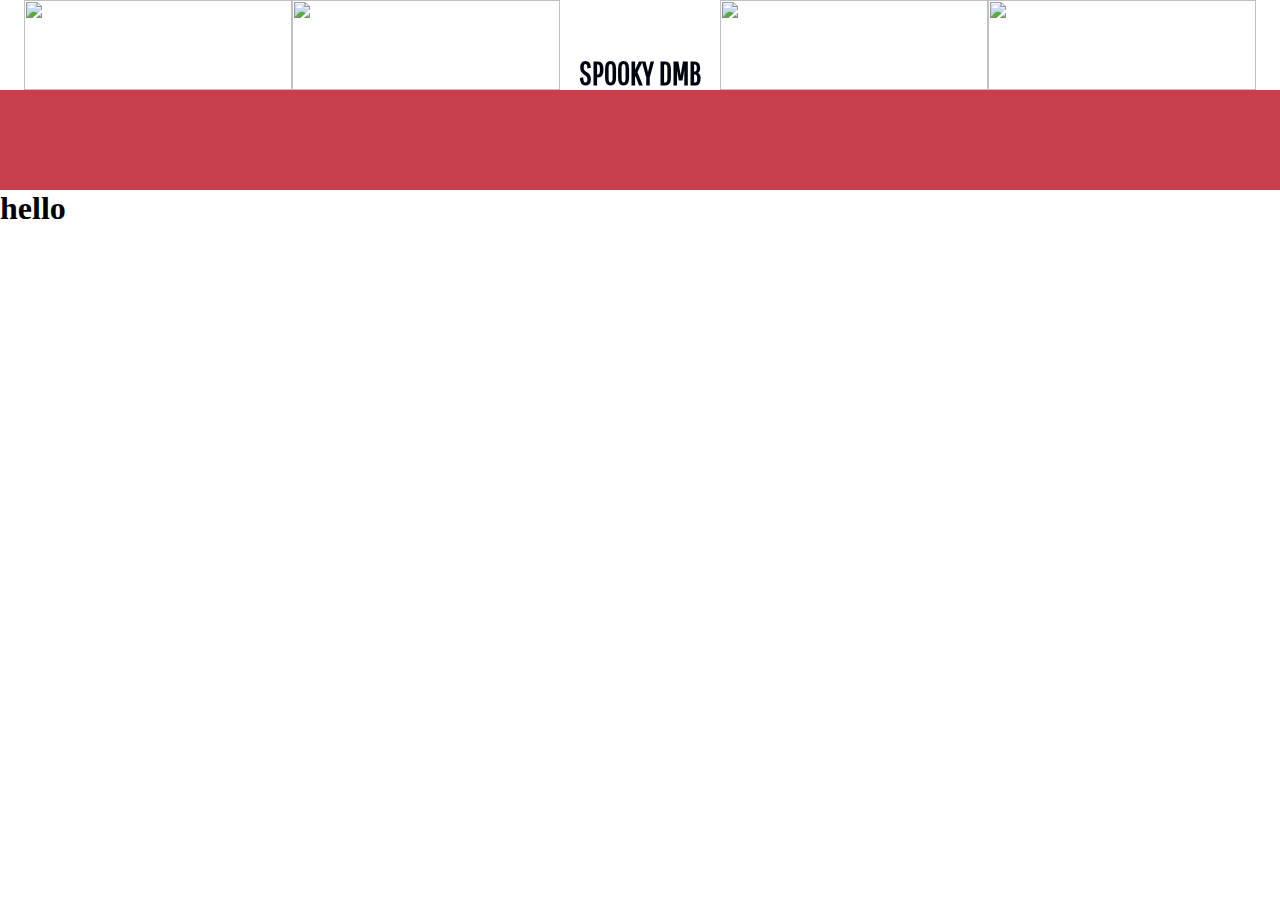
==== index.html @ f11eb653 "hellotest" ====
<!DOCTYPE html>
<html>
<head>
    <meta charset="UTF-8">
    <meta http-equiv="X-UA-Compatible" content="IE=edge">
    <meta name="viewport" content="width=device-width, initial-scale=1.0">
    <link rel="preconnect" href="https://fonts.googleapis.com"> 
<link rel="preconnect" href="https://fonts.gstatic.com" crossorigin> 
<link href="https://fonts.googleapis.com/css2?family=Pathway+Gothic+One&family=Roboto:wght@300;400;500&display=swap" rel="stylesheet">
<link rel="icon" type="image/png" sizes="16x16" href="/image/fantome2.png"> 
    <title>Spooky_DMB</title>
    <link rel="stylesheet" href="style.css">

</head>
<body>
    <header class="navbar">
        <img class="arbre" src="/image/arbre.png" alt="">
        <img class="arbre" src="/image/arbre.png" alt="">
         <h1 class="spooky"> SPOOKY DMB</h1>
         <img class="arbre" src="/image/arbre.png" alt="">
         <img class="arbre" src="/image/arbre.png" alt=""> 
        </header> 
</body>
<div class="fantomebackground"> 
    <img class="fantome2" src="/image/fantome2.png" alt="">
</div>

<div>
    <h1>hello</h1>
</div>
</html>
---- style.css ----
@import "styles/mathilde.css";
@import "styles/marie-ludivine.css";

* {
    margin: 0;
    padding: 0;
}

.spooky{
    padding-top: 55px;
    font-family: 'Pathway Gothic One', sans-serif;
    font: 55px;
    color: #000411;
    padding-left: 19px;
    padding-right: 19px;
}

.navbar {
    display: flex;
    justify-content: center;
    align-items: center;
    padding-top: 30px;
    padding-bottom:30px;
    position: fixed;
    background-color: rgb(255, 255, 255);
    height:30px;
    width: 100%;
}

.arbre{
    width: 268px;
    height: 90px;
}



.fantomebackground{
    background-color: #C83E4D;
    display: flex;
    justify-content: center;
    align-items:center;
    padding: 50px 10%;
}

.fantome2{
    width: 10%;
    margin-top: 10vh;
}
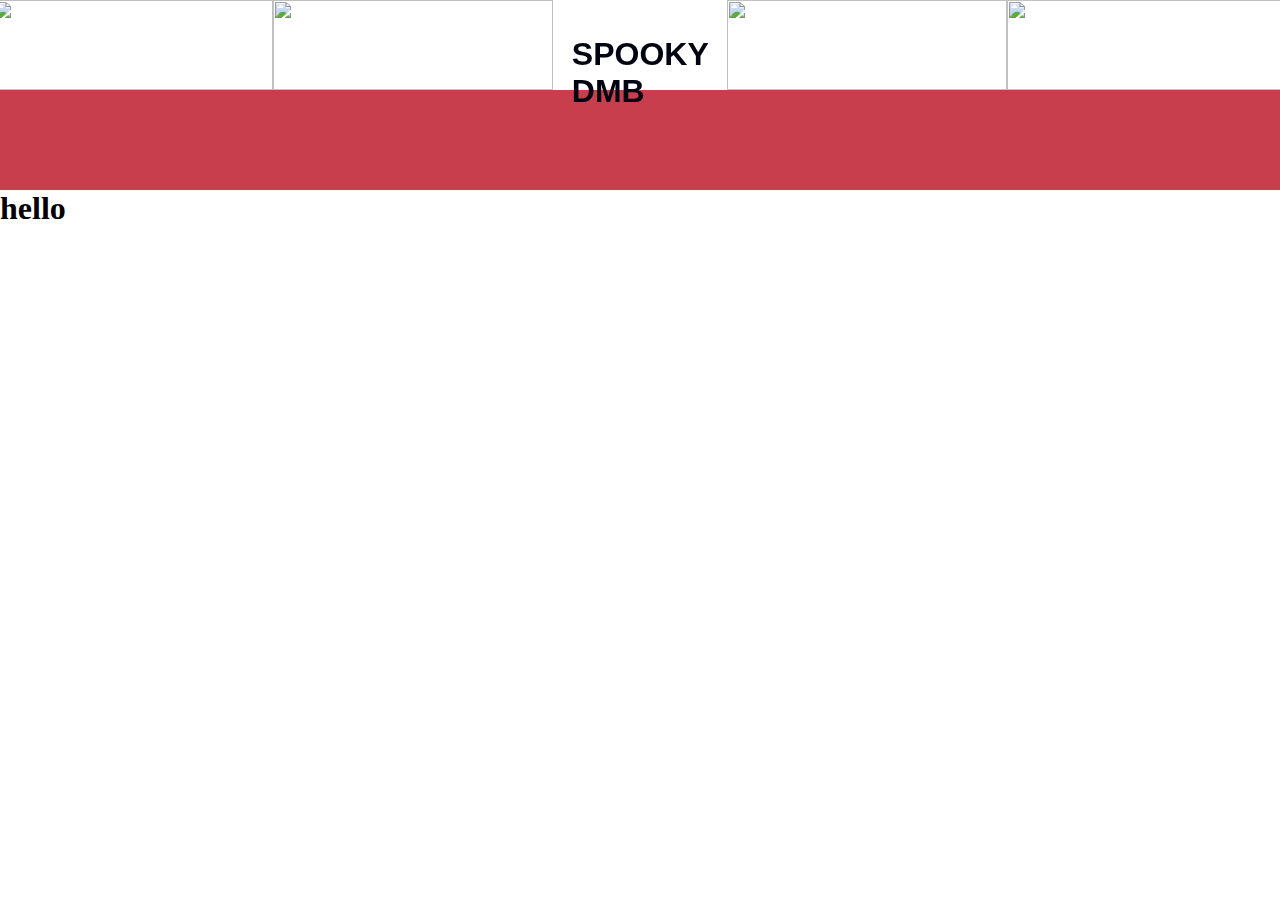
==== commit 2c4e4cf8: "testencore" ====
--- a/index.html
+++ b/index.html
@@ -1,15 +1,11 @@
 <!DOCTYPE html>
 <html>
 <head>
+    <link rel="stylesheet" href="style.css">
     <meta charset="UTF-8">
     <meta http-equiv="X-UA-Compatible" content="IE=edge">
     <meta name="viewport" content="width=device-width, initial-scale=1.0">
-    <link rel="preconnect" href="https://fonts.googleapis.com"> 
-<link rel="preconnect" href="https://fonts.gstatic.com" crossorigin> 
-<link href="https://fonts.googleapis.com/css2?family=Pathway+Gothic+One&family=Roboto:wght@300;400;500&display=swap" rel="stylesheet">
-<link rel="icon" type="image/png" sizes="16x16" href="/image/fantome2.png"> 
     <title>Spooky_DMB</title>
-    <link rel="stylesheet" href="style.css">
 
 </head>
 <body>
@@ -17,10 +13,10 @@
         <img class="arbre" src="/image/arbre.png" alt="">
         <img class="arbre" src="/image/arbre.png" alt="">
          <h1 class="spooky"> SPOOKY DMB</h1>
-         <img class="arbre" src="/image/arbre.png" alt="">
+         <img class="arbre2" src="/image/arbre.png" alt="">
          <img class="arbre" src="/image/arbre.png" alt=""> 
         </header> 
-</body>
+
 <div class="fantomebackground"> 
     <img class="fantome2" src="/image/fantome2.png" alt="">
 </div>
@@ -28,4 +24,5 @@
 <div>
     <h1>hello</h1>
 </div>
+</body>
 </html>--- a/style.css
+++ b/style.css
@@ -28,9 +28,16 @@
 }
 
 .arbre{
-    width: 268px;
+    width: 280px;
     height: 90px;
 }
+
+.arbre2{
+    width: 280px;
+    height: 90px;
+    
+}
+
 
 
 
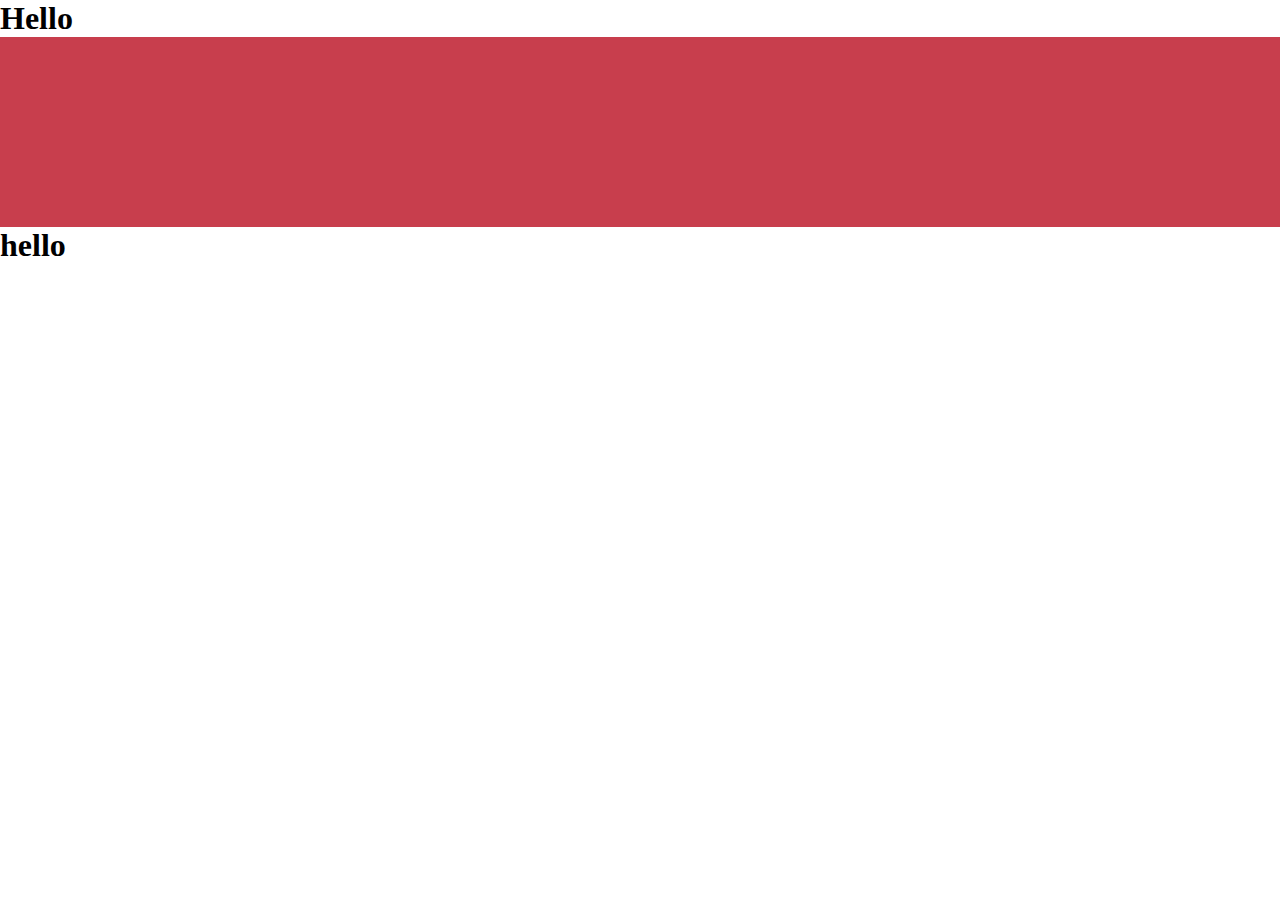
==== commit 841bfabd: "resolv merge conflict" ====
--- a/index.html
+++ b/index.html
@@ -1,22 +1,21 @@
 <!DOCTYPE html>
 <html>
 <head>
-    <link rel="stylesheet" href="style.css">
     <meta charset="UTF-8">
     <meta http-equiv="X-UA-Compatible" content="IE=edge">
     <meta name="viewport" content="width=device-width, initial-scale=1.0">
+    <link rel="preconnect" href="https://fonts.googleapis.com"> 
+<link rel="preconnect" href="https://fonts.gstatic.com" crossorigin> 
+<link href="https://fonts.googleapis.com/css2?family=Pathway+Gothic+One&family=Roboto:wght@300;400;500&display=swap" rel="stylesheet">
+<link rel="icon" type="image/png" sizes="16x16" href="/image/fantome2.png"> 
     <title>Spooky_DMB</title>
+    <link rel="stylesheet" href="style.css">
 
 </head>
 <body>
-    <header class="navbar">
-        <img class="arbre" src="/image/arbre.png" alt="">
-        <img class="arbre" src="/image/arbre.png" alt="">
-         <h1 class="spooky"> SPOOKY DMB</h1>
-         <img class="arbre2" src="/image/arbre.png" alt="">
-         <img class="arbre" src="/image/arbre.png" alt=""> 
-        </header> 
-
+    
+    <h1>Hello</h1>
+</body>
 <div class="fantomebackground"> 
     <img class="fantome2" src="/image/fantome2.png" alt="">
 </div>
@@ -24,5 +23,4 @@
 <div>
     <h1>hello</h1>
 </div>
-</body>
 </html>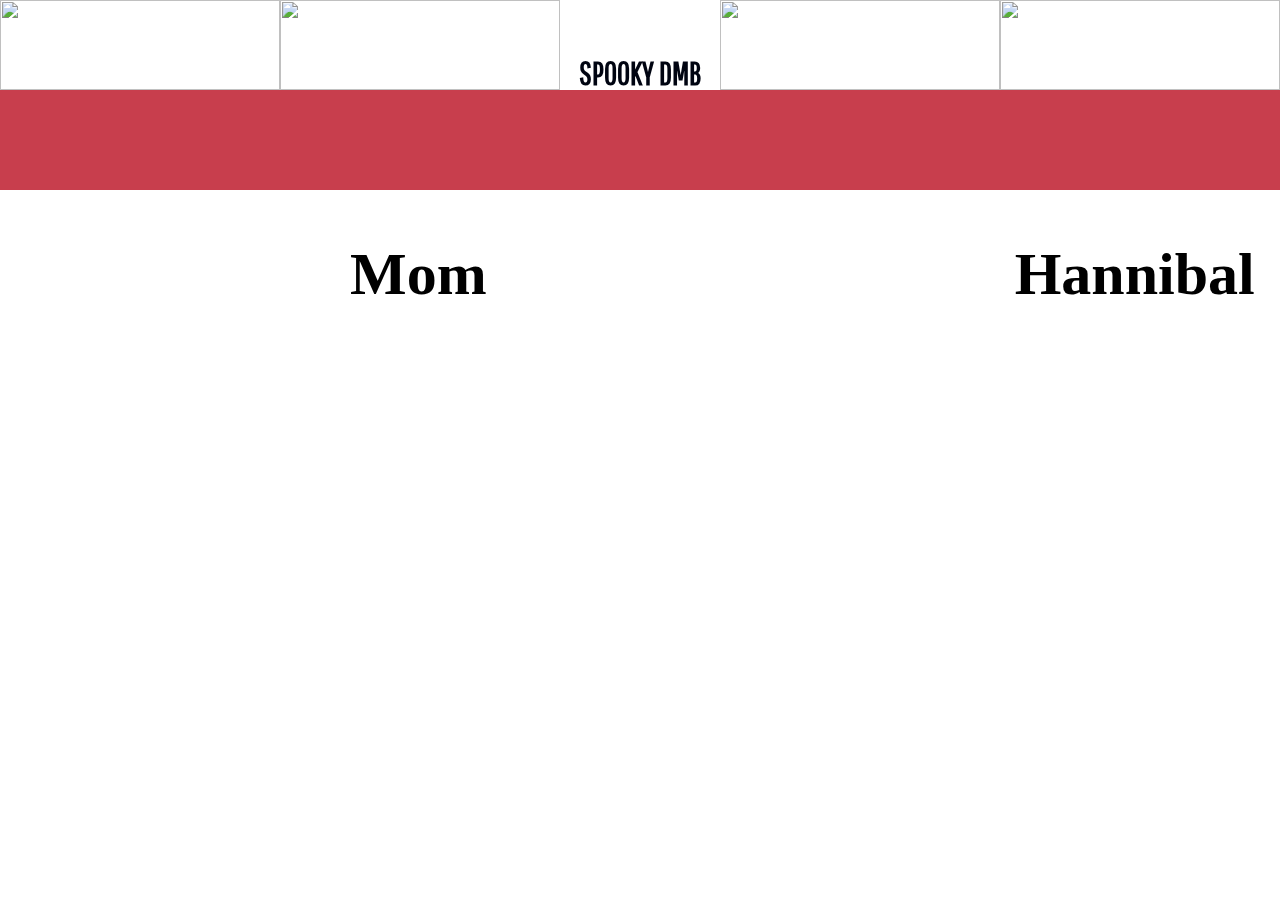
==== commit e23e1490: "remise en section" ====
--- a/index.html
+++ b/index.html
@@ -13,14 +13,26 @@
 
 </head>
 <body>
-    
-    <h1>Hello</h1>
+    <header class="navbar">
+        <img class="arbre" src="/image/arbre.png" alt="">
+        <img class="arbre" src="/image/arbre.png" alt="">
+         <h1 class="spooky"> SPOOKY DMB</h1>
+         <img class="arbre" src="/image/arbre.png" alt="">
+         <img class="arbre" src="/image/arbre.png" alt=""> 
+        </header> 
+        
+        <div class="fantomebackground"> 
+            <img class="fantome2" src="/image/fantome2.png" alt="">
+        </div>
+        
+        <section class="Home" >
+            <div class="Mom"> 
+                <h1>Mom</h1>
+            </div>
+            <div class="Hannibal">
+                <h1>Hannibal</h1>
+            </div>
+        </section>
 </body>
-<div class="fantomebackground"> 
-    <img class="fantome2" src="/image/fantome2.png" alt="">
-</div>
 
-<div>
-    <h1>hello</h1>
-</div>
 </html>--- a/style.css
+++ b/style.css
@@ -38,9 +38,6 @@
     
 }
 
-
-
-
 .fantomebackground{
     background-color: #C83E4D;
     display: flex;
@@ -53,3 +50,46 @@
     width: 10%;
     margin-top: 10vh;
 }
+
+.Home {
+    display: flex;
+    flex-direction: row;
+    align-items: center;
+    gap: 50px;
+    font-size: 30px;
+}
+
+
+
+.Mom {
+background: url(/img/isaac-repentance-quickie-mother-une-jeuvideo.jpeg);
+background-size: 120%;
+padding: 40px 10%;
+background-repeat: no-repeat;
+padding-left: 350px;
+
+}
+
+
+.Hannibal {
+    background: url(/img/p6MezjrHnrgP1li5YxomRBFdKnp.jpeg);
+    background-repeat: no-repeat;
+    background-size: 40%;
+    padding: 50px 10%;
+    padding-left: 350px ;
+}
+.Home .Mom p{
+    display: flex;
+    align-items: center;
+    flex-direction: row;
+    justify-content: center;
+    
+}
+.Mom:hover {
+    transform: scale(1.2);
+    transition: 0.4s;
+}
+.Hannibal:hover {
+    transform: scale(1.2);
+    transition: 0.4s;
+}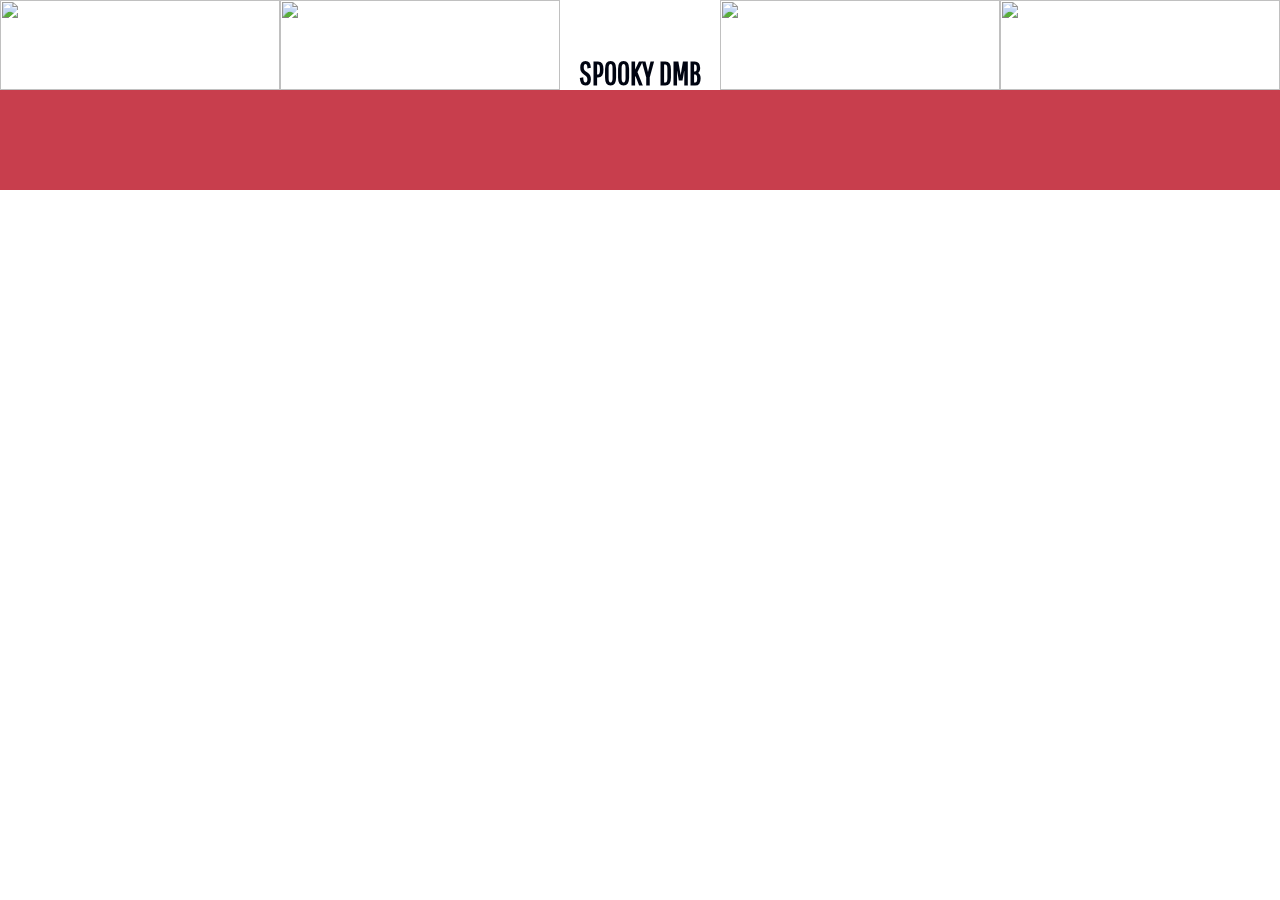
==== commit f5137889: "bug" ====
--- a/index.html
+++ b/index.html
@@ -20,19 +20,7 @@
          <img class="arbre" src="/image/arbre.png" alt="">
          <img class="arbre" src="/image/arbre.png" alt=""> 
         </header> 
-        
-        <div class="fantomebackground"> 
-            <img class="fantome2" src="/image/fantome2.png" alt="">
-        </div>
-        
-        <section class="Home" >
-            <div class="Mom"> 
-                <h1>Mom</h1>
-            </div>
-            <div class="Hannibal">
-                <h1>Hannibal</h1>
-            </div>
-        </section>
 </body>
-
-</html>+<div class="fantomebackground"> 
+    <img class="fantome2" src="/image/fantome2.png" alt="">
+</div>
--- a/style.css
+++ b/style.css
@@ -38,6 +38,9 @@
     
 }
 
+
+
+
 .fantomebackground{
     background-color: #C83E4D;
     display: flex;
@@ -50,46 +53,3 @@
     width: 10%;
     margin-top: 10vh;
 }
-
-.Home {
-    display: flex;
-    flex-direction: row;
-    align-items: center;
-    gap: 50px;
-    font-size: 30px;
-}
-
-
-
-.Mom {
-background: url(/img/isaac-repentance-quickie-mother-une-jeuvideo.jpeg);
-background-size: 120%;
-padding: 40px 10%;
-background-repeat: no-repeat;
-padding-left: 350px;
-
-}
-
-
-.Hannibal {
-    background: url(/img/p6MezjrHnrgP1li5YxomRBFdKnp.jpeg);
-    background-repeat: no-repeat;
-    background-size: 40%;
-    padding: 50px 10%;
-    padding-left: 350px ;
-}
-.Home .Mom p{
-    display: flex;
-    align-items: center;
-    flex-direction: row;
-    justify-content: center;
-    
-}
-.Mom:hover {
-    transform: scale(1.2);
-    transition: 0.4s;
-}
-.Hannibal:hover {
-    transform: scale(1.2);
-    transition: 0.4s;
-}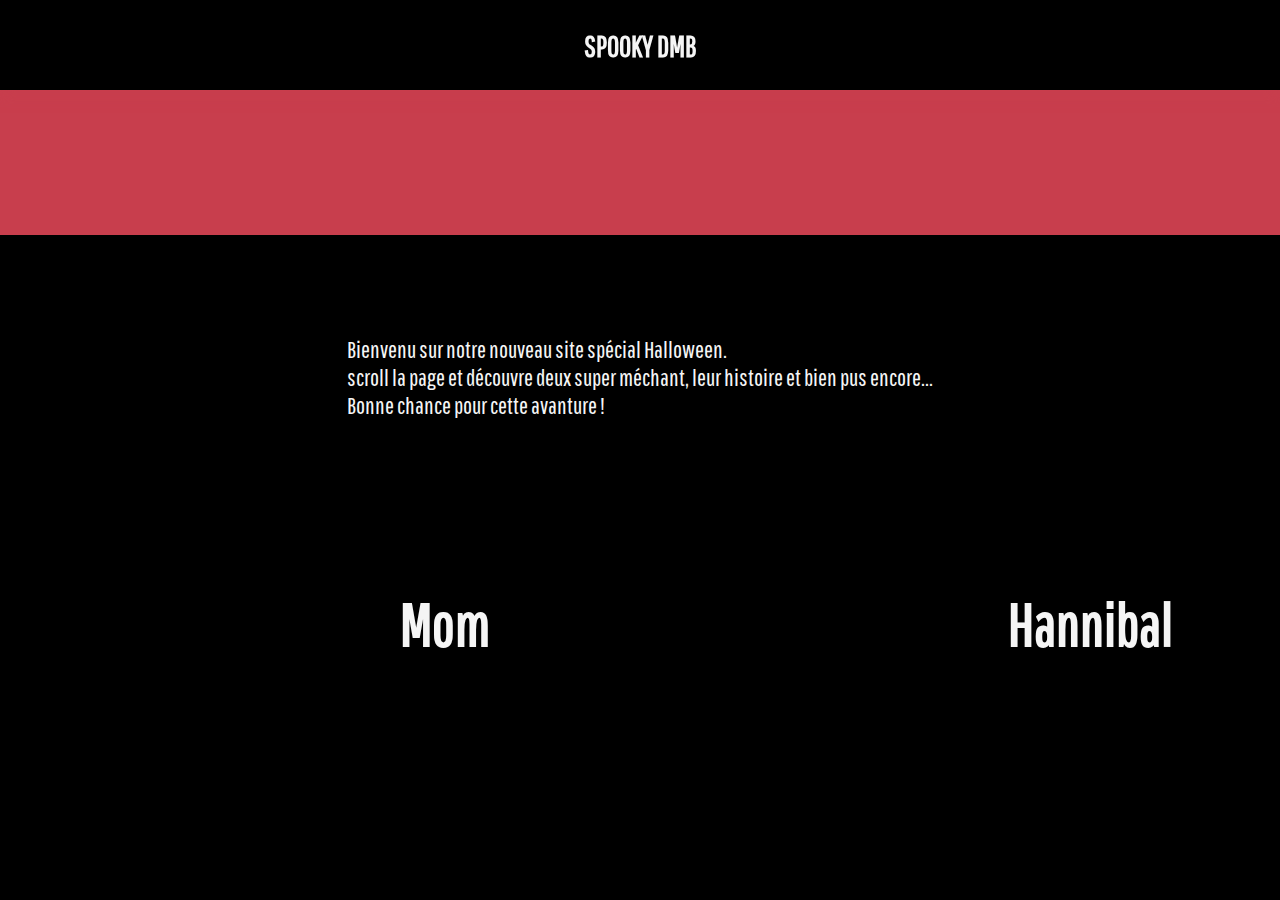
==== commit 0369c02f: "🚧" ====
--- a/index.html
+++ b/index.html
@@ -14,13 +14,28 @@
 </head>
 <body>
     <header class="navbar">
-        <img class="arbre" src="/image/arbre.png" alt="">
-        <img class="arbre" src="/image/arbre.png" alt="">
          <h1 class="spooky"> SPOOKY DMB</h1>
-         <img class="arbre" src="/image/arbre.png" alt="">
-         <img class="arbre" src="/image/arbre.png" alt=""> 
         </header> 
+     <div class="fantomebackground"> 
+            <img class="fantome2" src="/image/fantome2.png" alt="">
+    </div>
+
+    <div>
+        <p>Bienvenu sur notre nouveau site spécial Halloween.<br>
+            scroll la page et découvre deux super méchant, leur histoire et bien pus encore...<br>
+            Bonne chance pour cette avanture !
+        </p>
+    </div>
+
+    <section class="Home" >
+        <div class="Mom"> 
+            <h1 class="titre">Mom</h1>
+        </div>
+        <div class="Hannibal">
+            <h1 class="titre">Hannibal</h1>
+        </div>
+                
+    </section>
+
 </body>
-<div class="fantomebackground"> 
-    <img class="fantome2" src="/image/fantome2.png" alt="">
-</div>
+
--- a/style.css
+++ b/style.css
@@ -1,18 +1,16 @@
-@import "styles/mathilde.css";
-@import "styles/marie-ludivine.css";
 
 * {
-    margin: 0;
+  margin:0;
     padding: 0;
 }
 
+body{
+    background-color: black;
+}
 .spooky{
-    padding-top: 55px;
     font-family: 'Pathway Gothic One', sans-serif;
-    font: 55px;
-    color: #000411;
-    padding-left: 19px;
-    padding-right: 19px;
+    font-size: 30px;
+    color: whitesmoke;
 }
 
 .navbar {
@@ -22,23 +20,12 @@
     padding-top: 30px;
     padding-bottom:30px;
     position: fixed;
-    background-color: rgb(255, 255, 255);
+    background-color: black;
     height:30px;
     width: 100%;
+    box-shadow: 0 1px 15px #C83E4D ;
+    border-radius: 10;
 }
-
-.arbre{
-    width: 280px;
-    height: 90px;
-}
-
-.arbre2{
-    width: 280px;
-    height: 90px;
-    
-}
-
-
 
 
 .fantomebackground{
@@ -47,9 +34,70 @@
     justify-content: center;
     align-items:center;
     padding: 50px 10%;
+    
 }
 
 .fantome2{
     width: 10%;
-    margin-top: 10vh;
+    margin-top: 15vh;
 }
+
+p{
+    font-size: 24px;
+    font-family: 'Pathway Gothic One', sans-serif;
+    color: whitesmoke;
+    display:flex;
+    justify-content: center;
+    margin-top: 100px;
+}
+
+.Home {
+    margin-right: 50px;
+    margin-left: 50px;
+    display: flex;
+    flex-direction: row;
+    align-items: center;
+    gap: 50px;
+    font-size: 30px;
+    font-family: 'Pathway Gothic One', sans-serif;
+    margin-top: 120px ;
+    margin-bottom: 100px;
+}
+
+.titre{
+    color: whitesmoke;
+}
+
+.Mom {
+background: url(/img/isaac-repentance-quickie-mother-une-jeuvideo.jpeg);
+background-size: 120%;
+padding: 50px 10%;
+background-repeat: no-repeat;
+padding-left: 350px;
+
+}
+
+
+.Hannibal {
+    background: url(/img/p6MezjrHnrgP1li5YxomRBFdKnp.jpeg);
+    background-repeat: no-repeat;
+    background-size: 40%;
+    padding: 50px 10%;
+    padding-left: 350px ;
+}
+.Home .Mom p{
+    display: flex;
+    align-items: center;
+    flex-direction: row;
+    justify-content: center;
+    
+}
+.Mom:hover {
+    transform: scale(1.2);
+    transition: 0.4s;
+}
+.Hannibal:hover {
+    transform: scale(1.2);
+    transition: 0.4s;
+}
+
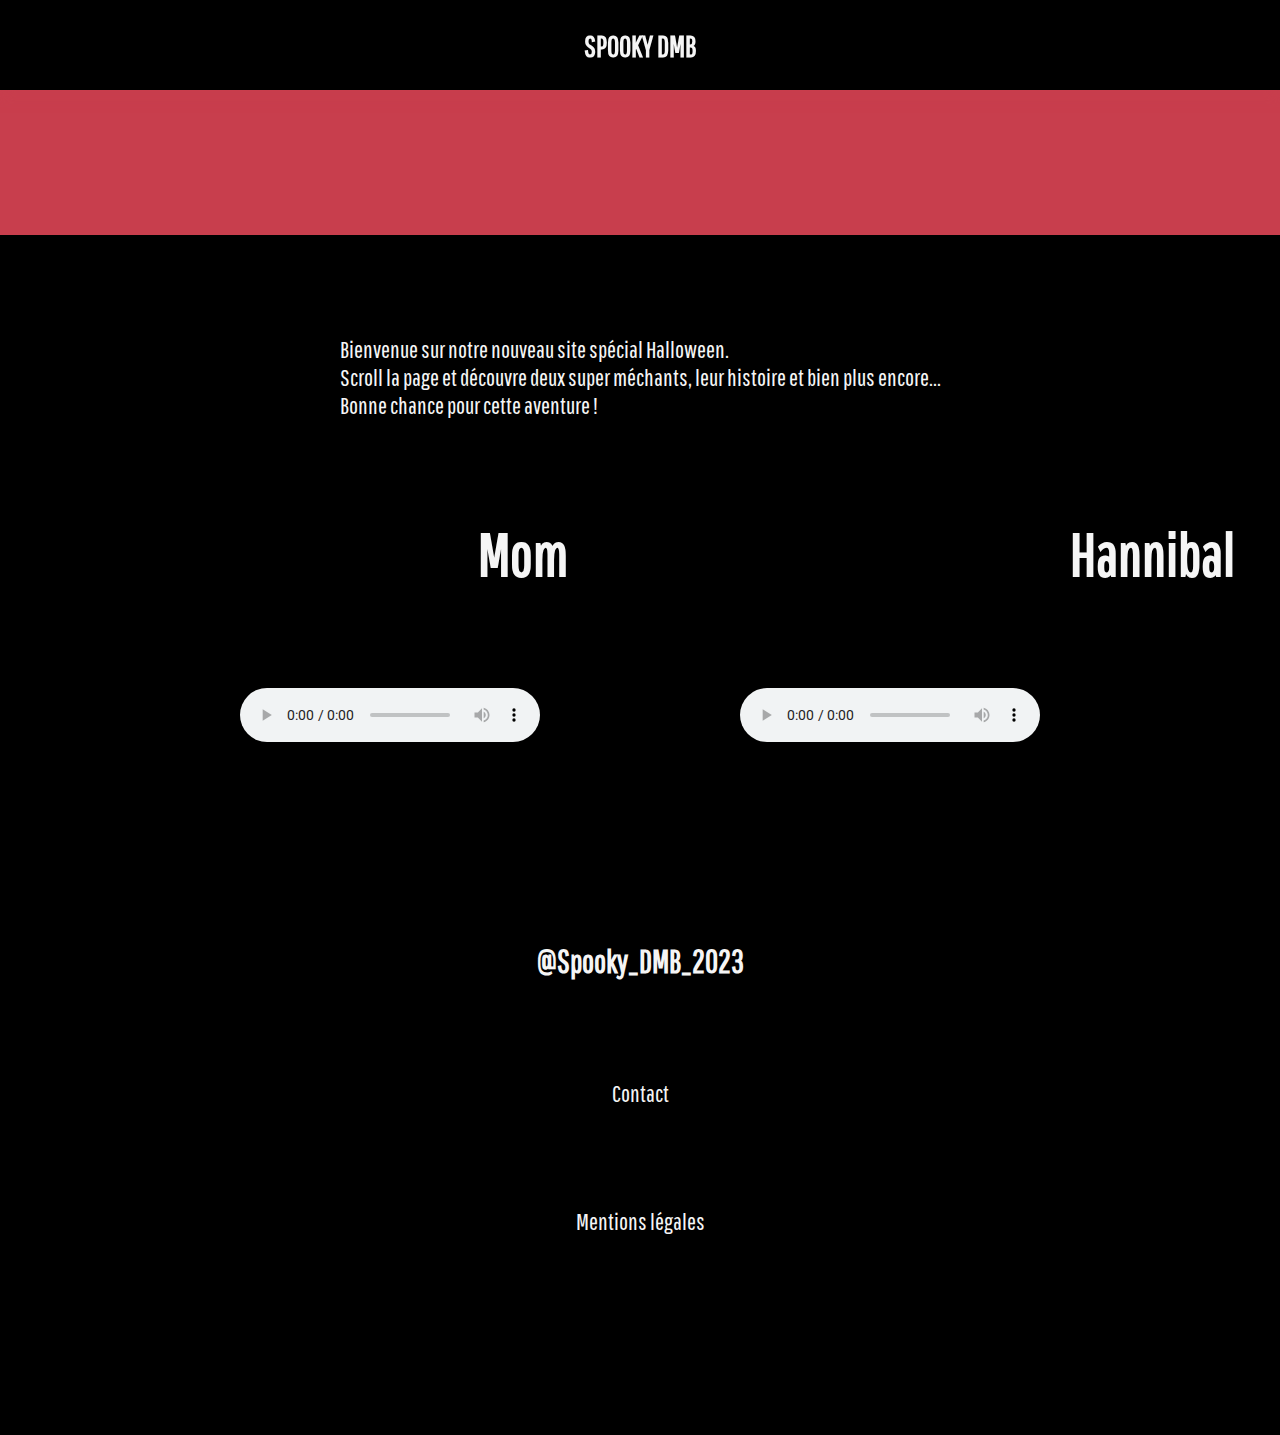
==== commit 96259f8b: "✨Ajout_vignette_Isaac" ====
--- a/index.html
+++ b/index.html
@@ -21,21 +21,31 @@
     </div>
 
     <div>
-        <p>Bienvenu sur notre nouveau site spécial Halloween.<br>
-            scroll la page et découvre deux super méchant, leur histoire et bien pus encore...<br>
-            Bonne chance pour cette avanture !
+        <p>Bienvenue sur notre nouveau site spécial Halloween.<br>
+        Scroll la page et découvre deux super méchants, leur histoire et bien plus encore...<br>
+            Bonne chance pour cette aventure !
         </p>
     </div>
 
     <section class="Home" >
         <div class="Mom"> 
-            <h1 class="titre">Mom</h1>
+            <h1 class="titre"> <a href="http://127.0.0.1:5500/mom.html">Mom</a> </h1>
         </div>
         <div class="Hannibal">
-            <h1 class="titre">Hannibal</h1>
+            <h1 class="titre"> <a href="http://127.0.0.1:5500/hannibal.html">Hannibal</a> </h1>
         </div>
                 
     </section>
-
+    <footer>
+        <div class="audio">
+        <audio src="./audio/Mom.m4a" controls></audio>
+        <audio src="./audio/Hannibal.m4a" controls></audio>
+        </div>
+        <div class="footer_elements">
+        <h1>@Spooky_DMB_2023</h1> 
+        <p class="hover">Contact</p> 
+        <p class="hover">Mentions légales</p>
+        </div>
+        </footer>
 </body>
 
--- a/style.css
+++ b/style.css
@@ -2,6 +2,8 @@
 * {
   margin:0;
     padding: 0;
+    color: whitesmoke;
+    text-decoration: none;
 }
 
 body{
@@ -52,20 +54,18 @@
 }
 
 .Home {
-    margin-right: 50px;
-    margin-left: 50px;
+    padding: 50px 10%;
     display: flex;
     flex-direction: row;
     align-items: center;
     gap: 50px;
     font-size: 30px;
     font-family: 'Pathway Gothic One', sans-serif;
-    margin-top: 120px ;
-    margin-bottom: 100px;
+
 }
 
 .titre{
-    color: whitesmoke;
+
 }
 
 .Mom {
@@ -101,3 +101,25 @@
     transition: 0.4s;
 }
 
+footer { 
+    color: whitesmoke;
+    font-family: 'Pathway Gothic One', sans-serif;
+    display: flex;
+    justify-content: baseline;
+    flex-direction: column;
+    align-items: center; 
+}
+.footer_elements {
+padding: 200px 10%;
+
+}
+.hover:hover {
+    color: #C83E4D;
+}
+
+
+.audio {
+    display: flex;
+    gap: 200px;
+}
+
